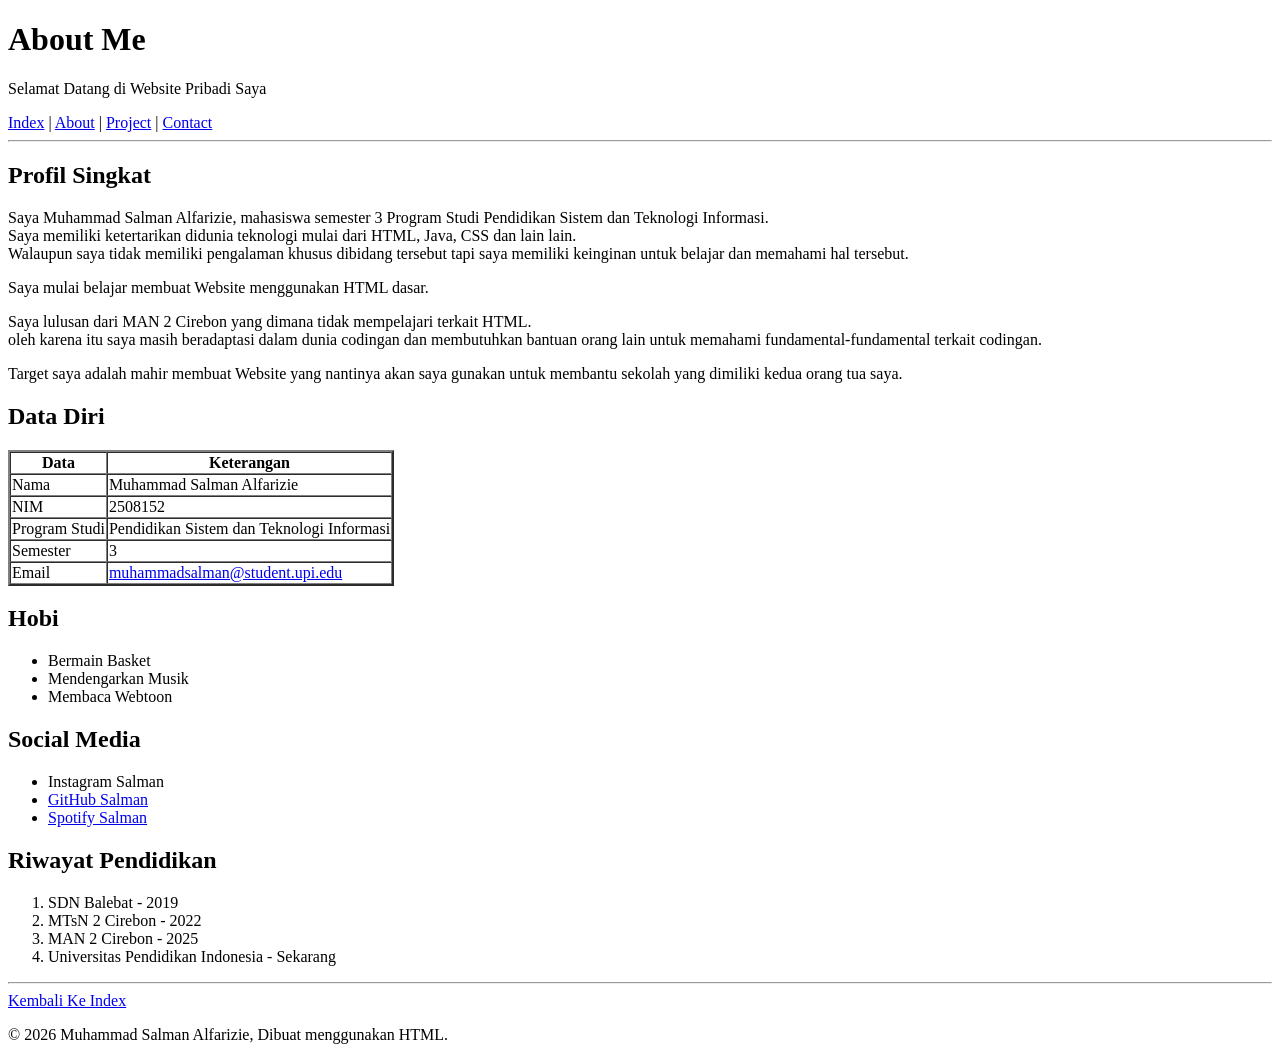
==== about.html @ aa320776 "Tambah Akun" ====
<!doctype html>
<html lang="id">
  <head>
    <meta charset="UTF-8" />
    <title>Website Samlan</title>
  </head>
  <body>
    <h1>About Me</h1>
    <p>Selamat Datang di Website Pribadi Saya</p>
  </body>
</html>
<nav>
  <a href="index.html">Index</a> | <a href="about.html">About</a> |
  <a href="project.html">Project</a> | <a href="contact.html">Contact</a>
</nav>
<hr />

<h2>Profil Singkat</h2>

<p>
  Saya Muhammad Salman Alfarizie, mahasiswa semester 3 Program Studi Pendidikan
  Sistem dan Teknologi Informasi. <br />
  Saya memiliki ketertarikan didunia teknologi mulai dari HTML, Java, CSS dan
  lain lain. <br />
  Walaupun saya tidak memiliki pengalaman khusus dibidang tersebut tapi saya
  memiliki keinginan untuk belajar dan memahami hal tersebut.
</p>

<p>Saya mulai belajar membuat Website menggunakan HTML dasar.</p>
<p>
  Saya lulusan dari MAN 2 Cirebon yang dimana tidak mempelajari terkait HTML.<br />
  oleh karena itu saya masih beradaptasi dalam dunia codingan dan membutuhkan
  bantuan orang lain untuk memahami fundamental-fundamental terkait codingan.
</p>
<p>
  Target saya adalah mahir membuat Website yang nantinya akan saya gunakan untuk
  membantu sekolah yang dimiliki kedua orang tua saya.
</p>

<h2>Data Diri</h2>

<table border="2" cellspacing="0" cellpading="0">
  <thead>
    <tr>
      <th><strong>Data</strong></th>
      <th><strong>Keterangan</strong></th>
    </tr>
  </thead>
  <tbody>
    <tr>
      <td>Nama</td>
      <td>Muhammad Salman Alfarizie</td>
    </tr>
    <tr>
      <td>NIM</td>
      <td>2508152</td>
    </tr>
    <tr>
      <td>Program Studi</td>
      <td>Pendidikan Sistem dan Teknologi Informasi</td>
    </tr>
    <tr>
      <td>Semester</td>
      <td>3</td>
    </tr>
    <tr>
      <td>Email</td>
      <td>
        <a
          href="https://mail.google.com/mail/u/0/?view=cm&tf=1&fs=1&to=muhammadsalman@student.upi.edu"
          >muhammadsalman@student.upi.edu</a
        >
      </td>
    </tr>
  </tbody>
</table>

<h2>Hobi</h2>

<ul>
  <li>Bermain Basket</li>
  <li>Mendengarkan Musik</li>
  <li>Membaca Webtoon</li>
</ul>

<h2>Social Media</h2>

<ul>
  <li>
    <Instagram href="https://www.instagram.com/alfarixsv?stkn=aHNoNnhvZDFoaHdj">Instagram Salman</a>
  </li>
  <li>
    <a href="https://github.com/MuhammadSalmanAlfarizie">GitHub Salman</a>
  </li>
  <li>
    <a href="https://open.spotify.com/user/wgowxc5ra8lvl53980tjvgl3q?si=94de459886c14d8b">Spotify Salman</a>
  </li>
</ul>

<h2>Riwayat Pendidikan</h2>
<ol>
  <li>SDN Balebat - 2019</li>
  <li>MTsN 2 Cirebon - 2022</li>
  <li>MAN 2 Cirebon - 2025</li>
  <li>Universitas Pendidikan Indonesia - Sekarang</li>
</ol>

<hr />

<nav>
  <a href="index.html">Kembali Ke Index</a>
</nav>
<p>© 2026 Muhammad Salman Alfarizie, Dibuat menggunakan HTML.</p>
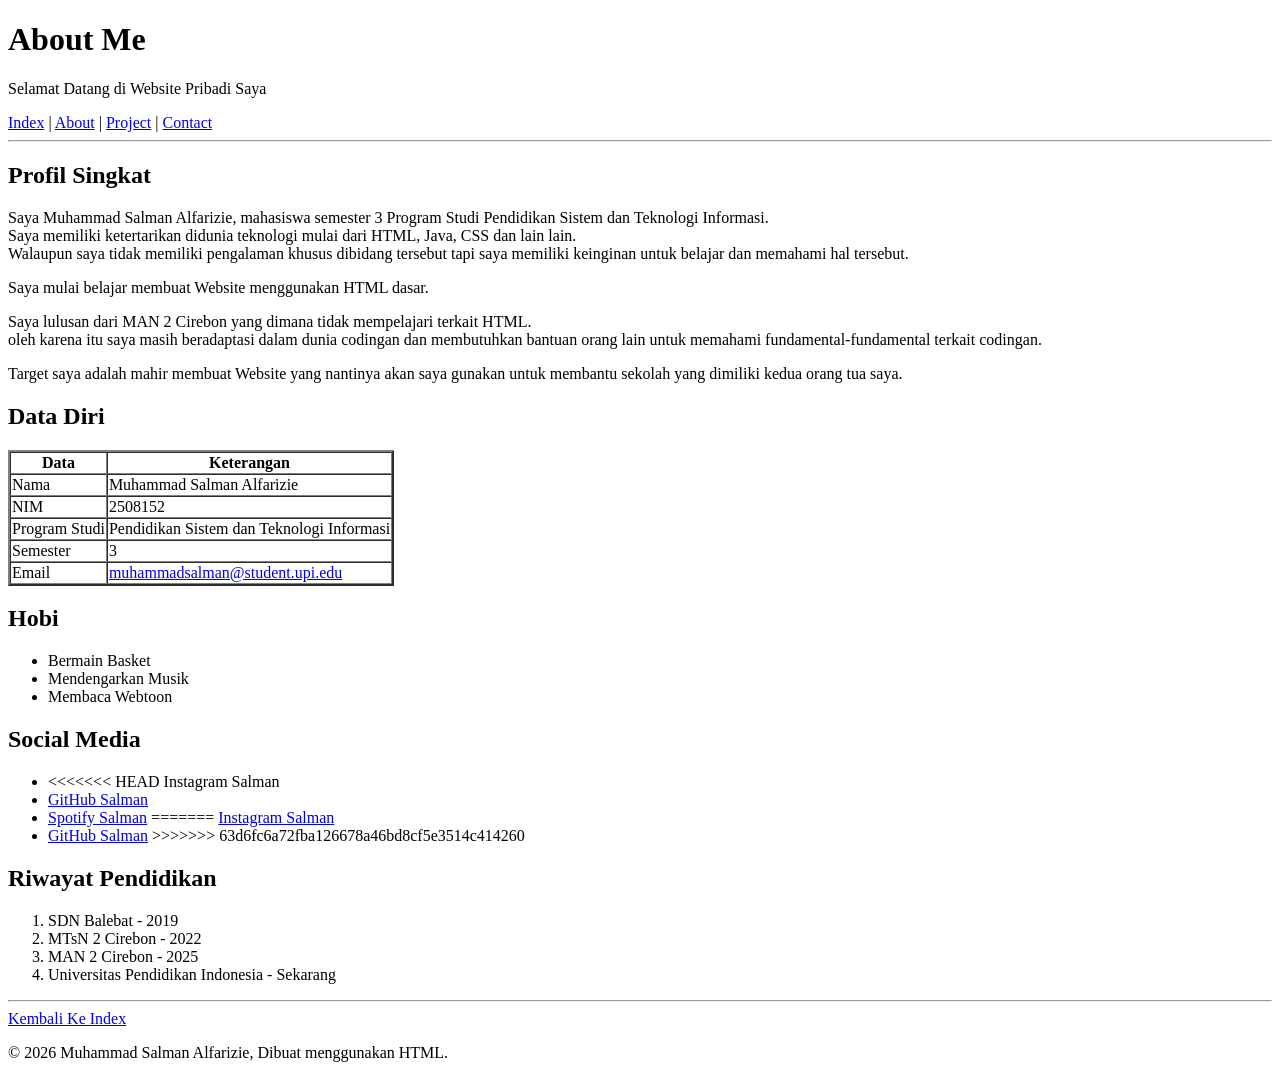
==== commit f22dfee5: "Perbaikan" ====
--- a/about.html
+++ b/about.html
@@ -87,6 +87,7 @@
 
 <ul>
   <li>
+<<<<<<< HEAD
     <Instagram href="https://www.instagram.com/alfarixsv?stkn=aHNoNnhvZDFoaHdj">Instagram Salman</a>
   </li>
   <li>
@@ -94,6 +95,12 @@
   </li>
   <li>
     <a href="https://open.spotify.com/user/wgowxc5ra8lvl53980tjvgl3q?si=94de459886c14d8b">Spotify Salman</a>
+=======
+    <a href="https://www.instagram.com/alfarixsv?stkn=aHNoNnhvZDFoaHdj">Instagram Salman</a>
+  </li>
+  <li>
+    <a href="https://github.com/MuhammadSalmanAlfarizie">GitHub Salman</a>
+>>>>>>> 63d6fc6a72fba126678a46bd8cf5e3514c414260
   </li>
 </ul>
 
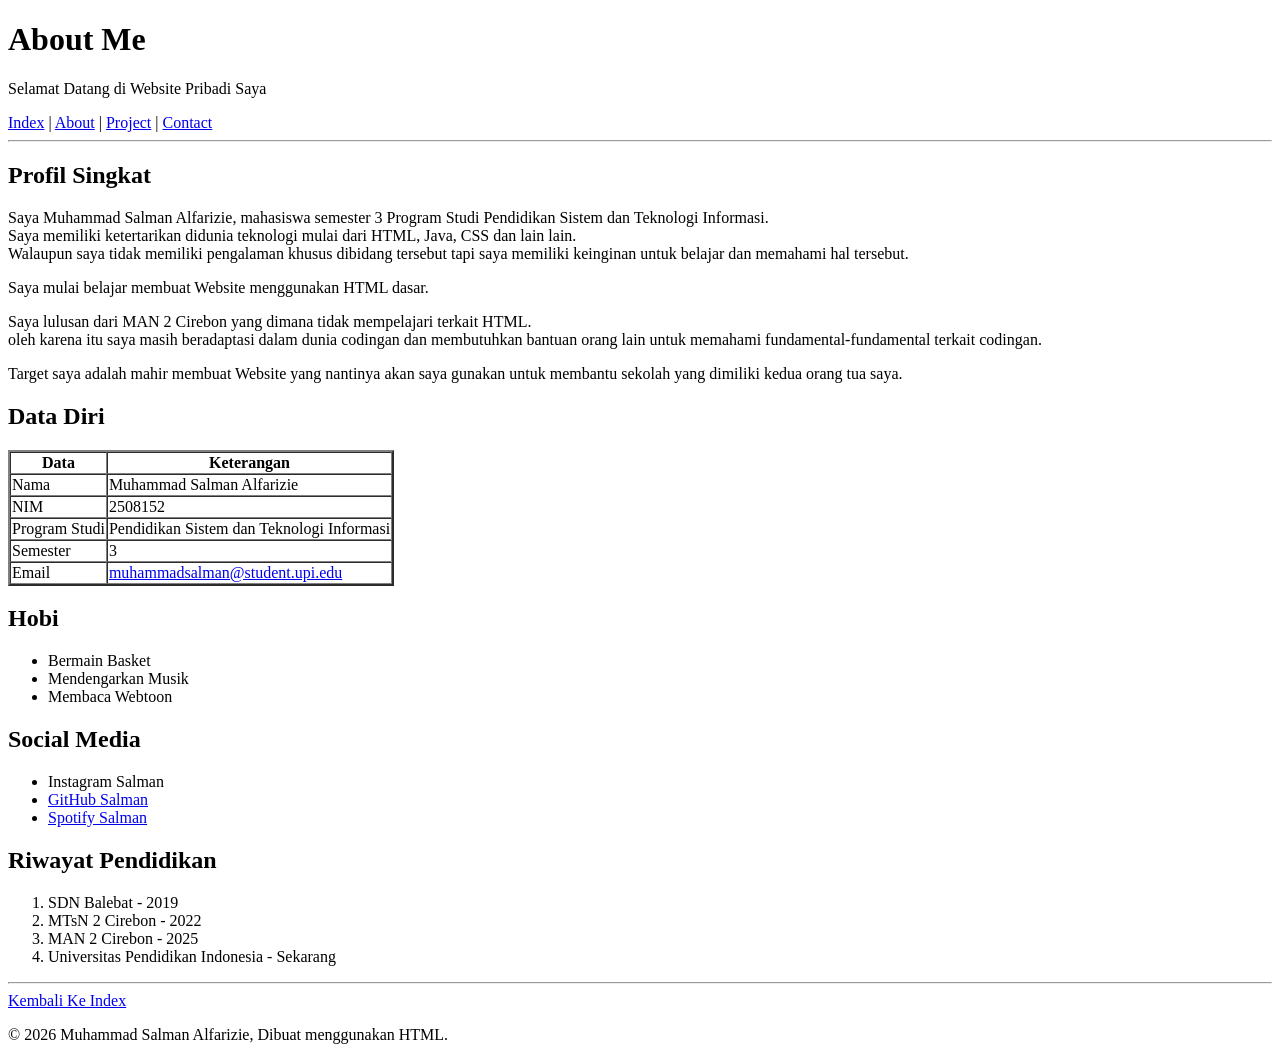
==== commit e0ac1004: "bismillah" ====
--- a/about.html
+++ b/about.html
@@ -87,7 +87,6 @@
 
 <ul>
   <li>
-<<<<<<< HEAD
     <Instagram href="https://www.instagram.com/alfarixsv?stkn=aHNoNnhvZDFoaHdj">Instagram Salman</a>
   </li>
   <li>
@@ -95,12 +94,6 @@
   </li>
   <li>
     <a href="https://open.spotify.com/user/wgowxc5ra8lvl53980tjvgl3q?si=94de459886c14d8b">Spotify Salman</a>
-=======
-    <a href="https://www.instagram.com/alfarixsv?stkn=aHNoNnhvZDFoaHdj">Instagram Salman</a>
-  </li>
-  <li>
-    <a href="https://github.com/MuhammadSalmanAlfarizie">GitHub Salman</a>
->>>>>>> 63d6fc6a72fba126678a46bd8cf5e3514c414260
   </li>
 </ul>
 
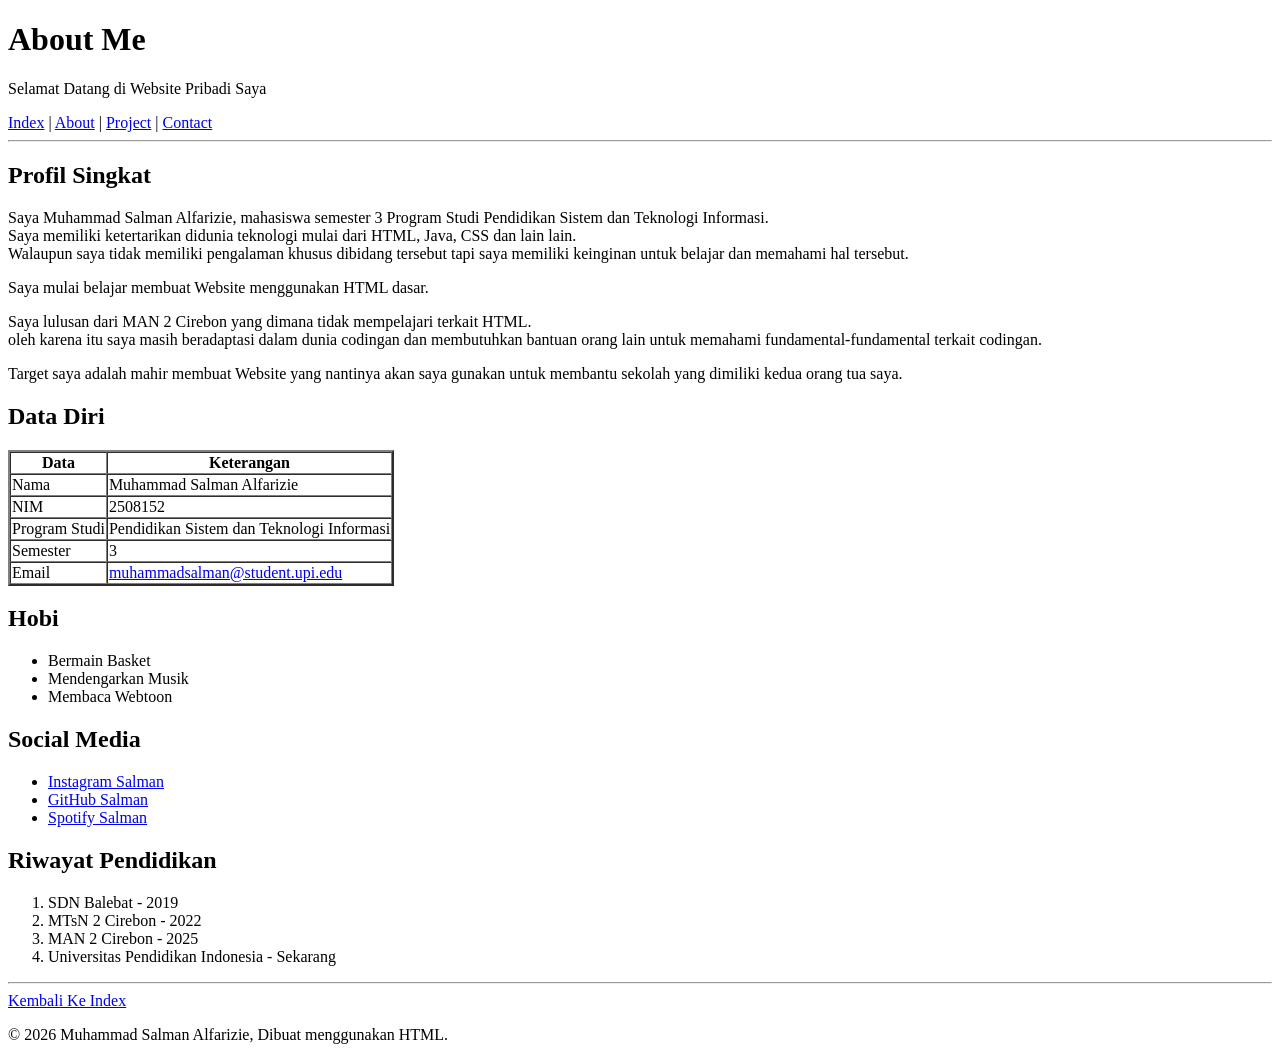
==== commit 5e26f4ae: "Update about.html" ====
--- a/about.html
+++ b/about.html
@@ -87,7 +87,7 @@
 
 <ul>
   <li>
-    <Instagram href="https://www.instagram.com/alfarixsv?stkn=aHNoNnhvZDFoaHdj">Instagram Salman</a>
+    <a href="https://www.instagram.com/alfarixsv?stkn=aHNoNnhvZDFoaHdj">Instagram Salman</a>
   </li>
   <li>
     <a href="https://github.com/MuhammadSalmanAlfarizie">GitHub Salman</a>
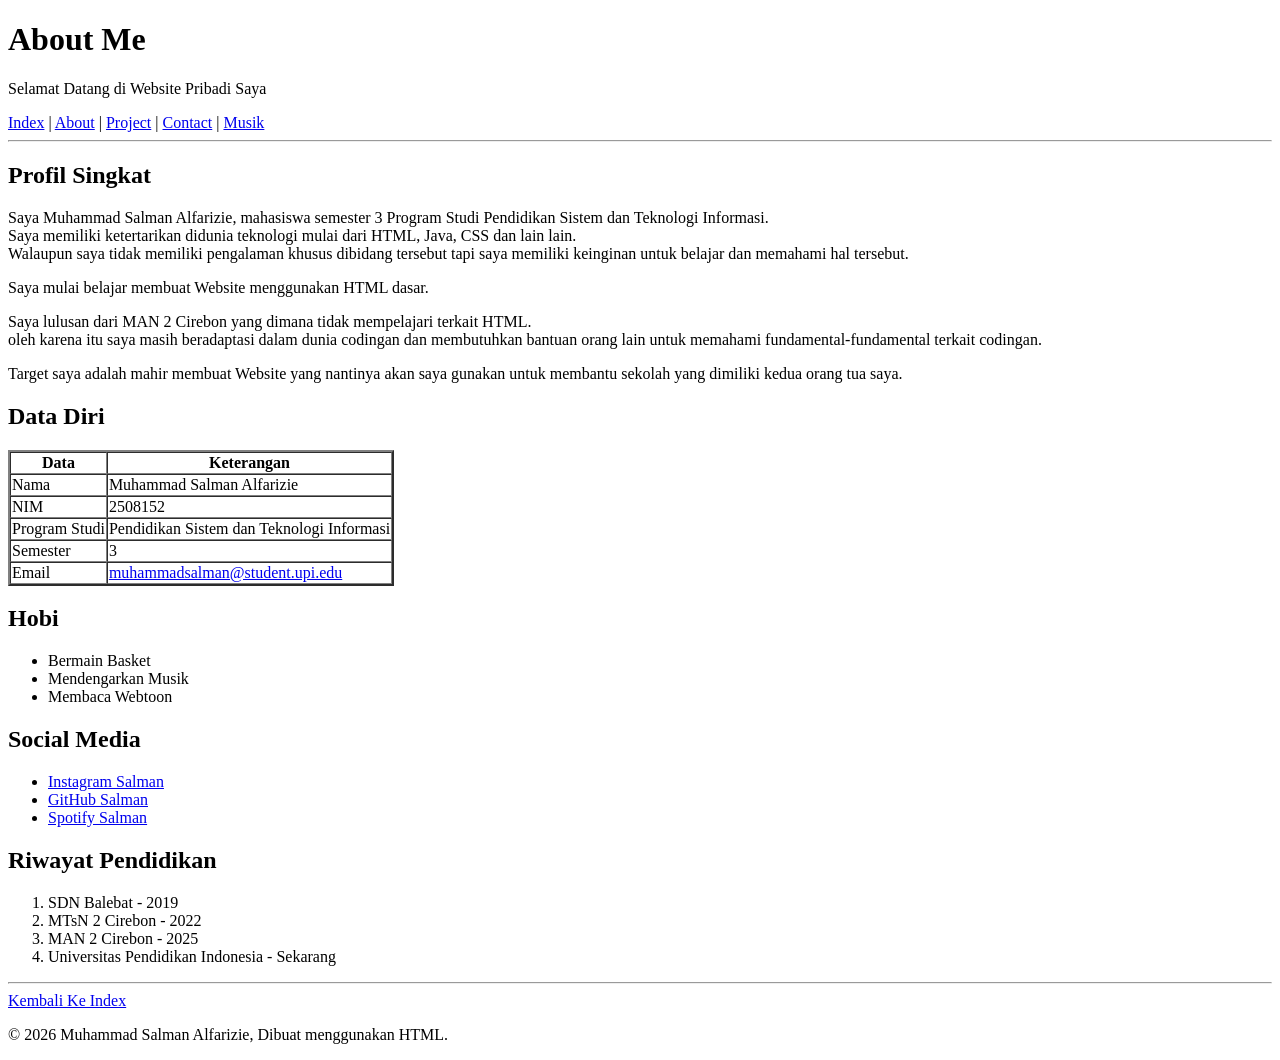
==== commit 37c2144f: "Perubahan" ====
--- a/about.html
+++ b/about.html
@@ -11,7 +11,8 @@
 </html>
 <nav>
   <a href="index.html">Index</a> | <a href="about.html">About</a> |
-  <a href="project.html">Project</a> | <a href="contact.html">Contact</a>
+  <a href="project.html">Project</a> | <a href="contact.html">Contact</a> |
+  <a href="musik.html">Musik</a>
 </nav>
 <hr />
 
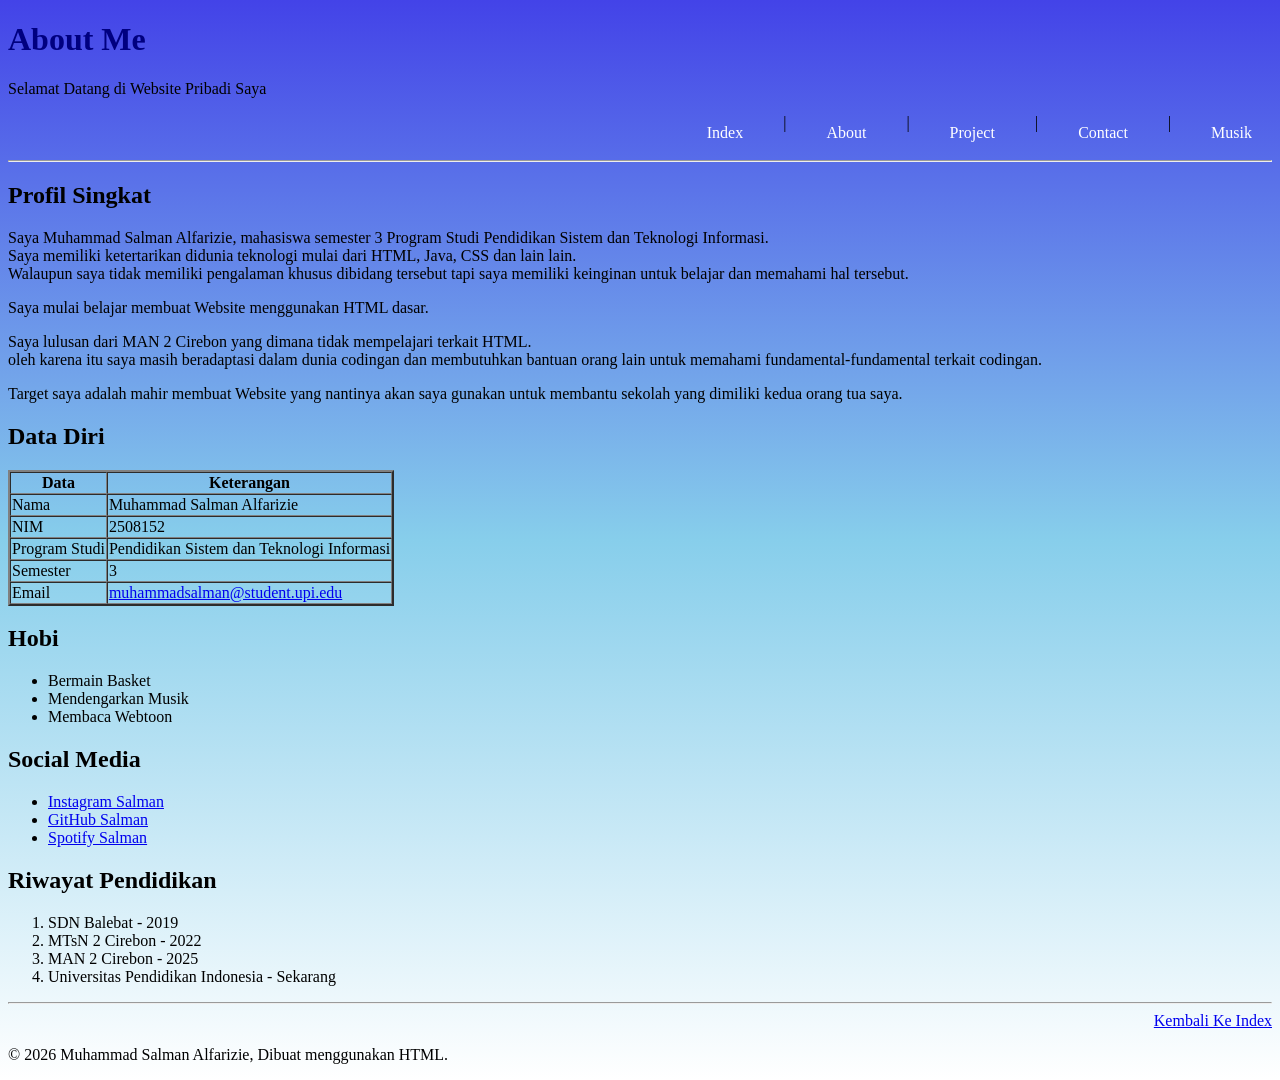
==== commit 5b56f133: "Merubah desain seluruh tab" ====
--- a/about.html
+++ b/about.html
@@ -7,18 +7,19 @@
   <body>
     <h1>About Me</h1>
     <p>Selamat Datang di Website Pribadi Saya</p>
+    <link rel="stylesheet" href="style.css">
   </body>
 </html>
 <nav>
-  <a href="index.html">Index</a> | <a href="about.html">About</a> |
-  <a href="project.html">Project</a> | <a href="contact.html">Contact</a> |
-  <a href="musik.html">Musik</a>
+  <a href="index.html" class="nav-button">Index</a> | <a href="about.html" class="nav-button">About</a> |
+  <a href="project.html" class="nav-button">Project</a> | <a href="contact.html" class="nav-button">Contact</a> |
+  <a href="musik.html" class="nav-button">Musik</a>
 </nav>
 <hr />
 
 <h2>Profil Singkat</h2>
 
-<p>
+<p class="deskripsi">
   Saya Muhammad Salman Alfarizie, mahasiswa semester 3 Program Studi Pendidikan
   Sistem dan Teknologi Informasi. <br />
   Saya memiliki ketertarikan didunia teknologi mulai dari HTML, Java, CSS dan
--- a/style.css
+++ b/style.css
@@ -0,0 +1,40 @@
+h1{
+    color: navy;
+}
+
+.Salman{
+    justify-content: center;
+    padding: 30px;
+    border-radius: 10px;
+}
+
+body {
+    background: linear-gradient(to bottom, rgb(67, 67, 232), skyblue, white);
+}
+
+.nav-button {
+    color: white;
+    padding: 10px 20px;
+    text-decoration: none;
+}
+
+.nav-button:hover {
+    background-color: white;
+    color: navy;
+}
+
+nav {
+    display: flex;
+    justify-content: flex-end;
+    gap: 20px;
+}
+
+.deskripsi{
+    text-align: justify;
+}
+
+.about{
+    display: contents;
+    justify-content: left;
+    gap: 20px;
+}
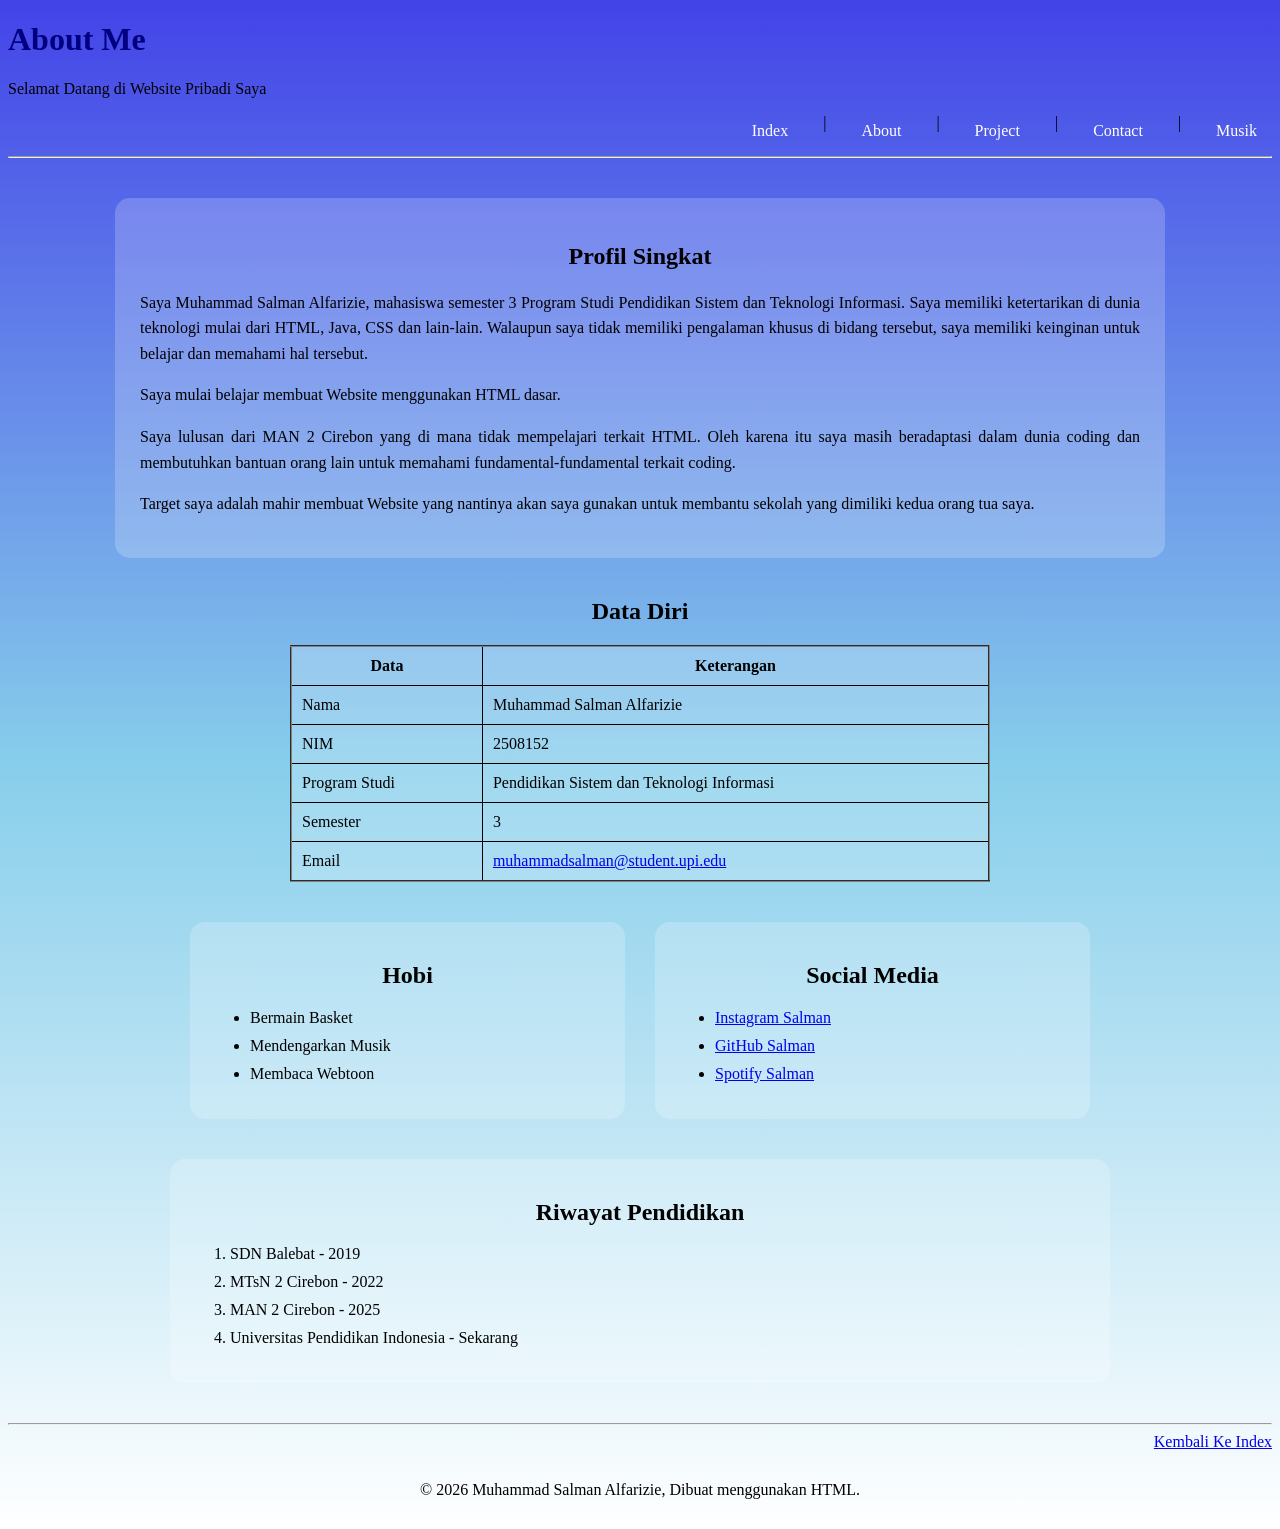
==== commit d1885265: "Update desain website" ====
--- a/about.html
+++ b/about.html
@@ -7,105 +7,129 @@
   <body>
     <h1>About Me</h1>
     <p>Selamat Datang di Website Pribadi Saya</p>
-    <link rel="stylesheet" href="style.css">
+    <link rel="stylesheet" href="style.css" />
   </body>
 </html>
 <nav>
-  <a href="index.html" class="nav-button">Index</a> | <a href="about.html" class="nav-button">About</a> |
-  <a href="project.html" class="nav-button">Project</a> | <a href="contact.html" class="nav-button">Contact</a> |
+  <a href="index.html" class="nav-button">Index</a> |
+  <a href="about.html" class="nav-button">About</a> |
+  <a href="project.html" class="nav-button">Project</a> |
+  <a href="contact.html" class="nav-button">Contact</a> |
   <a href="musik.html" class="nav-button">Musik</a>
 </nav>
 <hr />
 
-<h2>Profil Singkat</h2>
+<div class="profil-singkat">
+  <h2>Profil Singkat</h2>
 
-<p class="deskripsi">
-  Saya Muhammad Salman Alfarizie, mahasiswa semester 3 Program Studi Pendidikan
-  Sistem dan Teknologi Informasi. <br />
-  Saya memiliki ketertarikan didunia teknologi mulai dari HTML, Java, CSS dan
-  lain lain. <br />
-  Walaupun saya tidak memiliki pengalaman khusus dibidang tersebut tapi saya
-  memiliki keinginan untuk belajar dan memahami hal tersebut.
-</p>
+  <p>
+    Saya Muhammad Salman Alfarizie, mahasiswa semester 3 Program Studi
+    Pendidikan Sistem dan Teknologi Informasi. Saya memiliki ketertarikan di
+    dunia teknologi mulai dari HTML, Java, CSS dan lain-lain. Walaupun saya
+    tidak memiliki pengalaman khusus di bidang tersebut, saya memiliki keinginan
+    untuk belajar dan memahami hal tersebut.
+  </p>
 
-<p>Saya mulai belajar membuat Website menggunakan HTML dasar.</p>
-<p>
-  Saya lulusan dari MAN 2 Cirebon yang dimana tidak mempelajari terkait HTML.<br />
-  oleh karena itu saya masih beradaptasi dalam dunia codingan dan membutuhkan
-  bantuan orang lain untuk memahami fundamental-fundamental terkait codingan.
-</p>
-<p>
-  Target saya adalah mahir membuat Website yang nantinya akan saya gunakan untuk
-  membantu sekolah yang dimiliki kedua orang tua saya.
-</p>
+  <p>Saya mulai belajar membuat Website menggunakan HTML dasar.</p>
+
+  <p>
+    Saya lulusan dari MAN 2 Cirebon yang di mana tidak mempelajari terkait HTML.
+    Oleh karena itu saya masih beradaptasi dalam dunia coding dan membutuhkan
+    bantuan orang lain untuk memahami fundamental-fundamental terkait coding.
+  </p>
+
+  <p>
+    Target saya adalah mahir membuat Website yang nantinya akan saya gunakan
+    untuk membantu sekolah yang dimiliki kedua orang tua saya.
+  </p>
+</div>
 
 <h2>Data Diri</h2>
 
-<table border="2" cellspacing="0" cellpading="0">
+<table border="2" cellspacing="0" cellpadding="5">
   <thead>
     <tr>
-      <th><strong>Data</strong></th>
-      <th><strong>Keterangan</strong></th>
+      <th>Data</th>
+      <th>Keterangan</th>
     </tr>
   </thead>
+
   <tbody>
     <tr>
       <td>Nama</td>
       <td>Muhammad Salman Alfarizie</td>
     </tr>
+
     <tr>
       <td>NIM</td>
       <td>2508152</td>
     </tr>
+
     <tr>
       <td>Program Studi</td>
       <td>Pendidikan Sistem dan Teknologi Informasi</td>
     </tr>
+
     <tr>
       <td>Semester</td>
       <td>3</td>
     </tr>
+
     <tr>
       <td>Email</td>
       <td>
         <a
           href="https://mail.google.com/mail/u/0/?view=cm&tf=1&fs=1&to=muhammadsalman@student.upi.edu"
-          >muhammadsalman@student.upi.edu</a
         >
+          muhammadsalman@student.upi.edu
+        </a>
       </td>
     </tr>
   </tbody>
 </table>
 
-<h2>Hobi</h2>
+<div class="info-container">
+  <div class="info-box">
+    <h2>Hobi</h2>
 
-<ul>
-  <li>Bermain Basket</li>
-  <li>Mendengarkan Musik</li>
-  <li>Membaca Webtoon</li>
-</ul>
+    <ul>
+      <li>Bermain Basket</li>
+      <li>Mendengarkan Musik</li>
+      <li>Membaca Webtoon</li>
+    </ul>
+  </div>
 
-<h2>Social Media</h2>
+  <div class="info-box">
+    <h2>Social Media</h2>
 
-<ul>
-  <li>
-    <a href="https://www.instagram.com/alfarixsv?stkn=aHNoNnhvZDFoaHdj">Instagram Salman</a>
-  </li>
-  <li>
-    <a href="https://github.com/MuhammadSalmanAlfarizie">GitHub Salman</a>
-  </li>
-  <li>
-    <a href="https://open.spotify.com/user/wgowxc5ra8lvl53980tjvgl3q?si=94de459886c14d8b">Spotify Salman</a>
-  </li>
-</ul>
+    <ul>
+      <li>
+        <a href="https://www.instagram.com/alfarixsv"> Instagram Salman </a>
+      </li>
 
-<h2>Riwayat Pendidikan</h2>
-<ol>
-  <li>SDN Balebat - 2019</li>
-  <li>MTsN 2 Cirebon - 2022</li>
-  <li>MAN 2 Cirebon - 2025</li>
-  <li>Universitas Pendidikan Indonesia - Sekarang</li>
-</ol>
+      <li>
+        <a href="https://github.com/MuhammadSalmanAlfarizie"> GitHub Salman </a>
+      </li>
+
+      <li>
+        <a href="https://open.spotify.com/user/wgowxc5ra8lvl53980tjvgl3q">
+          Spotify Salman
+        </a>
+      </li>
+    </ul>
+  </div>
+</div>
+
+<div class="pendidikan">
+  <h2>Riwayat Pendidikan</h2>
+
+  <ol>
+    <li>SDN Balebat - 2019</li>
+    <li>MTsN 2 Cirebon - 2022</li>
+    <li>MAN 2 Cirebon - 2025</li>
+    <li>Universitas Pendidikan Indonesia - Sekarang</li>
+  </ol>
+</div>
 
 <hr />
 
--- a/style.css
+++ b/style.css
@@ -1,11 +1,5 @@
 h1{
     color: navy;
-}
-
-.Salman{
-    justify-content: center;
-    padding: 30px;
-    border-radius: 10px;
 }
 
 body {
@@ -29,12 +23,426 @@
     gap: 20px;
 }
 
-.deskripsi{
-    text-align: justify;
-}
+/* tampilan index */
 
 .about{
     display: contents;
     justify-content: left;
     gap: 20px;
+}
+
+.profil {
+    display: flex;
+    align-items: center;
+    justify-content: space-between;
+    gap: 40px;
+    padding: 30px;
+}
+
+.deskripsi {
+    flex: 1;
+    text-align: justify;
+    animation: dariKiri 1s ease;
+}
+
+.foto {
+    width: 500px;
+    border-radius: 10px;
+    animation: dariKanan 1s ease;
+}
+
+.judul{
+    text-align: center;
+    animation: turun 1s ease;
+}
+
+@keyframes turun {
+    from {
+        opacity: 0;
+        transform: translateY(-50px);
+    }
+
+    to {
+        opacity: 1;
+        transform: translateY(0);
+    }
+}
+
+@keyframes dariKiri {
+    from {
+        opacity: 0;
+        transform: translateX(-50px);
+    }
+
+    to {
+        opacity: 1;
+        transform: translateX(0);
+    }
+}
+
+@keyframes dariKanan {
+    from {
+        opacity: 0;
+        transform: translateX(50px);
+    }
+
+    to {
+        opacity: 1;
+        transform: translateX(0);
+    }
+}
+
+/* Tampilan About */
+
+.profil-singkat {
+  max-width: 1000px;
+  margin: 40px auto;
+  padding: 25px;
+  background: rgba(255, 255, 255, 0.2);
+  border-radius: 15px;
+}
+
+.profil-singkat h2 {
+  text-align: center;
+}
+
+.profil-singkat p {
+  text-align: justify;
+  line-height: 1.6;
+}
+
+h2 {
+  text-align: center;
+}
+
+table {
+  width: 700px;
+  margin: 20px auto 40px auto;
+  border-collapse: collapse;
+  background: rgba(255, 255, 255, 0.2);
+}
+
+th,
+td {
+  padding: 10px;
+  border: 1px solid black;
+}
+
+th {
+  text-align: center;
+}
+
+td {
+  text-align: left;
+}
+
+.info-container {
+  display: flex;
+  gap: 30px;
+  max-width: 900px;
+  margin: 40px auto;
+}
+
+.info-box {
+  flex: 1;
+  padding: 20px;
+  background: rgba(255, 255, 255, 0.2);
+  border-radius: 15px;
+}
+
+.info-box h2 {
+  text-align: center;
+}
+
+.info-box li {
+  margin: 10px 0;
+}
+
+.pendidikan {
+  max-width: 900px;
+  margin: 40px auto;
+  padding: 20px;
+  background: rgba(255, 255, 255, 0.2);
+  border-radius: 15px;
+}
+
+.pendidikan h2 {
+  text-align: center;
+}
+
+.pendidikan li {
+  margin: 10px 0;
+}
+
+/* Tampilan Project */
+
+.project-header {
+  text-align: center;
+  margin: 40px auto;
+}
+
+.project-header h2 {
+  margin-bottom: 10px;
+}
+
+.project-card {
+  max-width: 1000px;
+  margin: 30px auto;
+  padding: 25px;
+
+  display: flex;
+  align-items: center;
+  gap: 35px;
+
+  background: rgba(255, 255, 255, 0.2);
+  border-radius: 15px;
+}
+
+.project-card img {
+  object-fit: cover;
+  border-radius: 10px;
+  flex-shrink: 0;
+}
+
+.project-info {
+  flex: 1;
+}
+
+.project-info h4 {
+  font-size: 22px;
+  margin-top: 0;
+}
+
+.project-info p {
+  text-align: justify;
+  line-height: 1.6;
+}
+
+.project-info a {
+  font-weight: bold;
+  text-decoration: none;
+}
+
+.teknologi {
+  max-width: 1000px;
+  margin: 40px auto;
+  padding: 25px;
+
+  background: rgba(255, 255, 255, 0.2);
+  border-radius: 15px;
+}
+
+.teknologi h3 {
+  text-align: center;
+}
+
+.teknologi ul {
+  line-height: 1.8;
+}
+
+.project-table {
+  max-width: 1000px;
+  margin: 40px auto;
+}
+
+.project-table h3 {
+  text-align: center;
+  margin-bottom: 20px;
+}
+
+.project-table table {
+  width: 100%;
+  border-collapse: collapse;
+  background: rgba(255, 255, 255, 0.2);
+}
+
+.project-table th,
+.project-table td {
+  padding: 12px;
+  border: 2px solid black;
+}
+
+.project-table th {
+  text-align: center;
+}
+
+.project-card {
+  transition: 0.3s;
+}
+
+.project-card:hover {
+  transform: translateY(-5px);
+}
+
+.nav-button {
+  text-decoration: none;
+  padding: 8px 15px;
+  border-radius: 8px;
+  transition: 0.3s;
+}
+
+.nav-button:hover {
+  background-color: white;
+}
+
+body > p:last-child {
+  text-align: center;
+  margin: 30px;
+}
+
+/* Tampilan Contact */
+
+.contact-info {
+  max-width: 900px;
+  margin: 30px auto;
+  padding: 25px;
+  background: rgba(255, 255, 255, 0.2);
+  border-radius: 15px;
+}
+
+.contact-info h2 {
+  text-align: center;
+  margin-bottom: 20px;
+}
+
+.contact-info p {
+  text-align: center;
+  line-height: 1.6;
+}
+
+.contact-info a {
+  font-weight: bold;
+}
+
+/* Tampilan Musik */
+
+/* =========================
+   HALAMAN MUSIK
+   ========================= */
+
+.favorite-singer {
+  max-width: 1100px;
+  margin: 40px auto;
+  padding: 30px;
+  text-align: center;
+  background: rgba(255, 255, 255, 0.18);
+  border-radius: 20px;
+}
+
+.favorite-singer h2:first-child {
+  font-size: 30px;
+  margin-bottom: 25px;
+}
+
+.favorite-singer h2:nth-child(2) {
+  font-size: 28px;
+}
+
+
+/* FOTO ARASH */
+
+.singer-gallery {
+  display: flex;
+  justify-content: center;
+  gap: 20px;
+  margin: 30px 0;
+}
+
+.singer-gallery img {
+  width: 220px;
+  height: 280px;
+  object-fit: cover;
+  border-radius: 15px;
+  transition: 0.3s;
+}
+
+.singer-gallery img:hover {
+  transform: translateY(-8px) scale(1.03);
+}
+
+
+/* TOMBOL SPOTIFY */
+
+.spotify-button {
+  display: inline-block;
+  padding: 12px 22px;
+  background: rgba(255, 255, 255, 0.5);
+  border-radius: 25px;
+  text-decoration: none;
+  font-weight: bold;
+  transition: 0.3s;
+}
+
+.spotify-button:hover {
+  transform: scale(1.05);
+  background: white;
+}
+
+
+/* CERITA MUSIK */
+
+.music-story {
+  max-width: 1000px;
+  margin: 40px auto;
+  padding: 30px;
+  background: rgba(255, 255, 255, 0.18);
+  border-radius: 20px;
+}
+
+.music-story h3 {
+  text-align: center;
+  font-size: 25px;
+  margin-bottom: 25px;
+}
+
+.music-story p {
+  text-align: justify;
+  line-height: 1.7;
+}
+
+
+/* PLAYLIST */
+
+.playlist-section {
+  max-width: 1100px;
+  margin: 40px auto;
+  padding: 30px;
+  text-align: center;
+}
+
+.playlist-section h2 {
+  margin-bottom: 30px;
+}
+
+.playlist-container {
+  display: flex;
+  justify-content: center;
+  gap: 30px;
+}
+
+.playlist-card {
+  width: 250px;
+  padding: 15px;
+  background: rgba(255, 255, 255, 0.2);
+  border-radius: 18px;
+  transition: 0.3s;
+}
+
+.playlist-card:hover {
+  transform: translateY(-8px);
+  background: rgba(255, 255, 255, 0.35);
+}
+
+.playlist-card img {
+  width: 100%;
+  height: 250px;
+  object-fit: cover;
+  border-radius: 12px;
+}
+
+.playlist-card a {
+  display: inline-block;
+  margin-top: 15px;
+  text-decoration: none;
+  font-weight: bold;
 }
